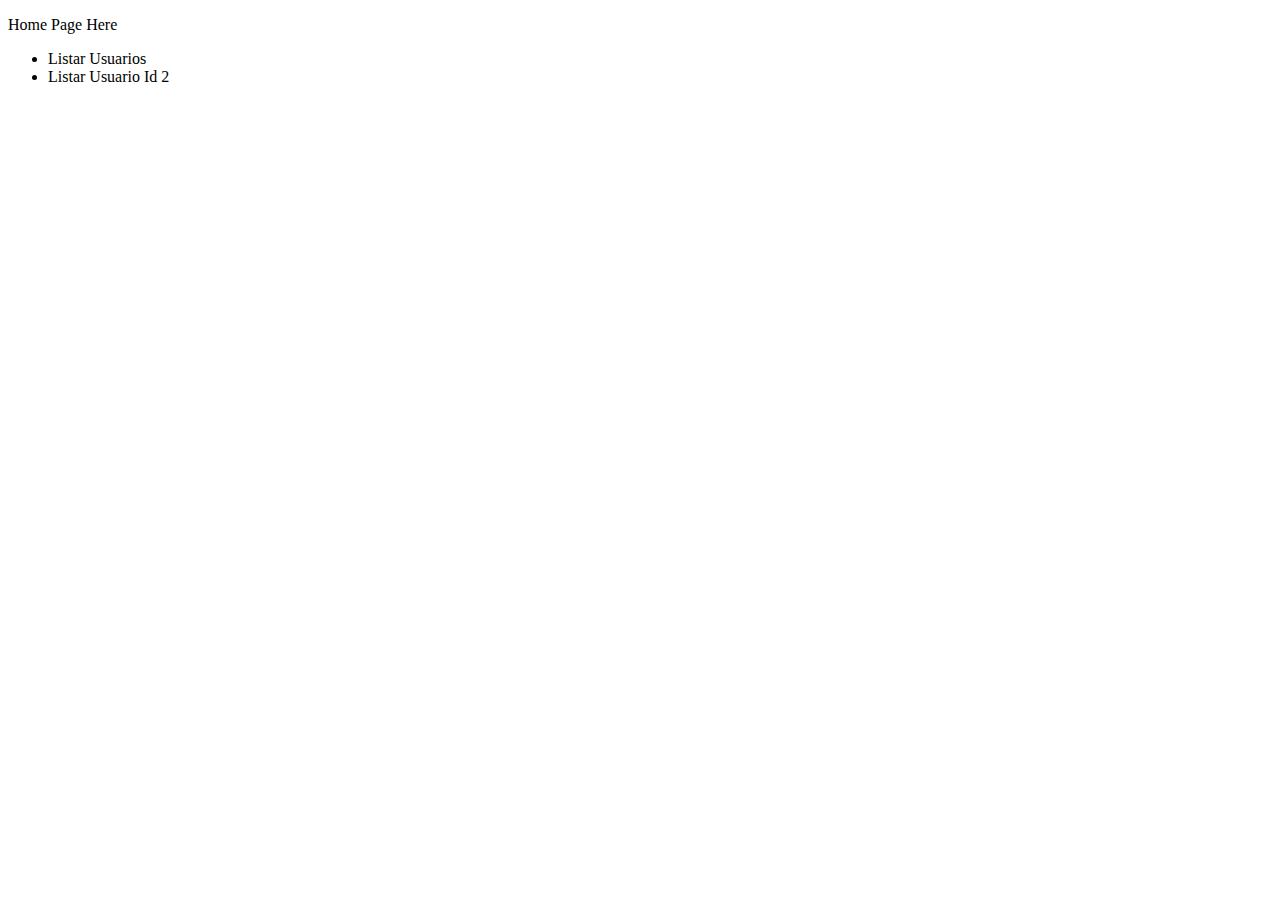
==== src/main/resources/templates/index.html @ ffa373a3 "Criadas as páginas de teste para visualização dos dados retornados do banco de dados" ====
<!DOCTYPE html>
<html lang="pt-BR" xmlns:th="http://www.thymeleaf.org">
<head>
    <meta charset="UTF-8">
    <title>Home Page</title>
    <link th:rel="stylesheet" th:href="@{/webjars/bootstrap/4.5.2/css/bootstrap.min.css} "/>
</head>

<body>
<div class="container-fluid">
    <p>Home Page Here</p>
    <ul>
        <li><a th:href="@{/usuarios/listar}">Listar Usuarios</a></li>
        <li><a th:href="@{/usuarios/2}">Listar Usuario Id 2</a></li>
    </ul>
</div>


</body>


<!-- A importação deve seguir essa sequência 1. Popper, 2. Jquery e 3. Bootstrap. Conforme recomenda  site do Bootstrap-->
<script th:src="@{/webjars/popper.js/2.5.2/umd/popper.min.js}"></script>
<script th:src="@{/webjars/jquery/3.5.1/jquery.min.js}"></script>
<script th:src="@{/webjars/bootstrap/4.5.2/js/bootstrap.min.js}"></script>
</html>
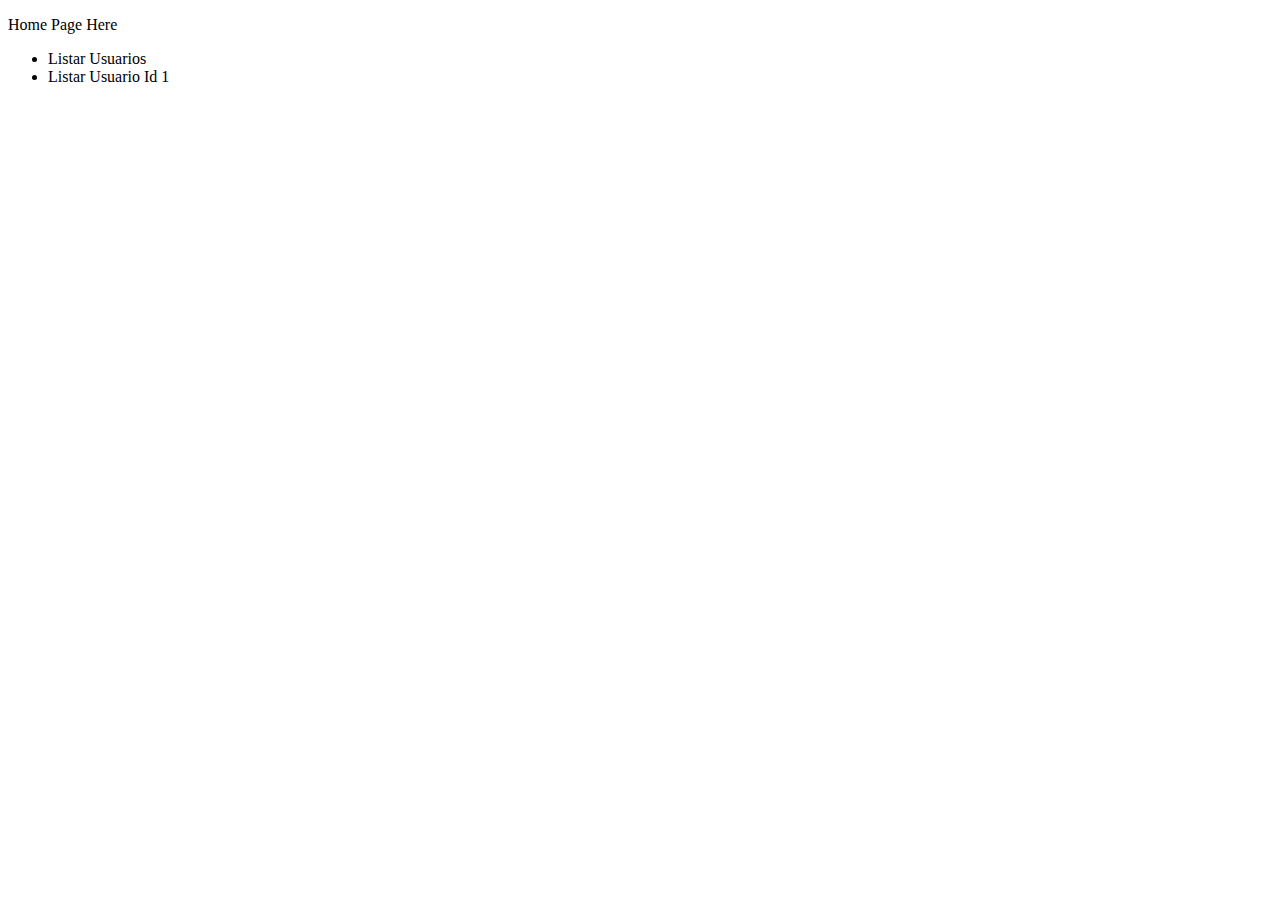
==== commit 4d5d9803: "realizados ajustes pra permitir que a view exiba os dados oriundos do repositório." ====
--- a/src/main/resources/templates/index.html
+++ b/src/main/resources/templates/index.html
@@ -11,7 +11,7 @@
     <p>Home Page Here</p>
     <ul>
         <li><a th:href="@{/usuarios/listar}">Listar Usuarios</a></li>
-        <li><a th:href="@{/usuarios/2}">Listar Usuario Id 2</a></li>
+        <li><a th:href="@{/usuarios/1}">Listar Usuario Id 1</a></li>
     </ul>
 </div>
 
